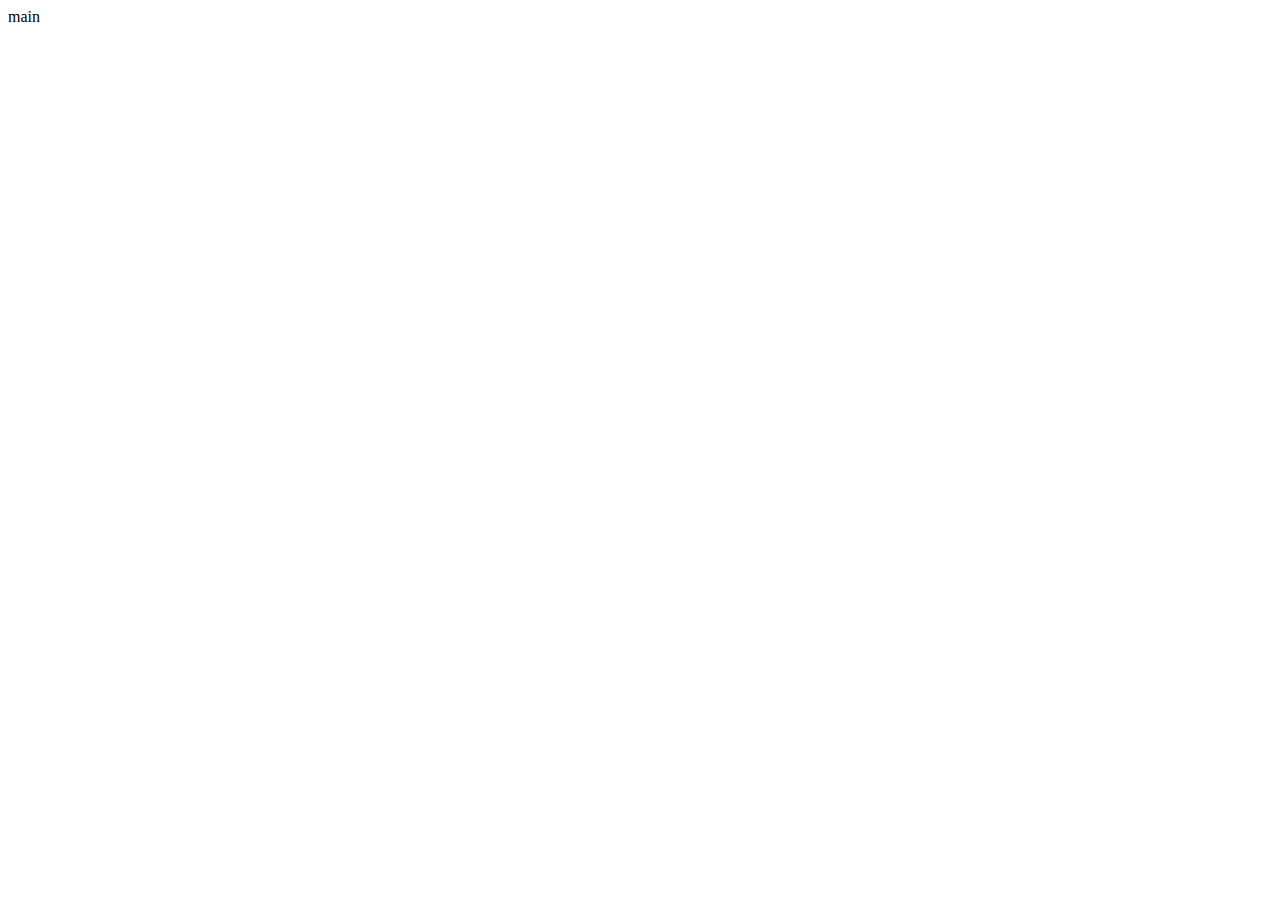
==== index.html @ 04a265bd "created index,portfolio, contact pages and a readme" ====
<!DOCTYPE html>
<html lang="en">
<head>
    <meta charset="UTF-8">
    <meta name="viewport" content="width=device-width, initial-scale=1.0">
    <title>Portfolio</title>
</head>
<body>
   main 
</body>
</html>
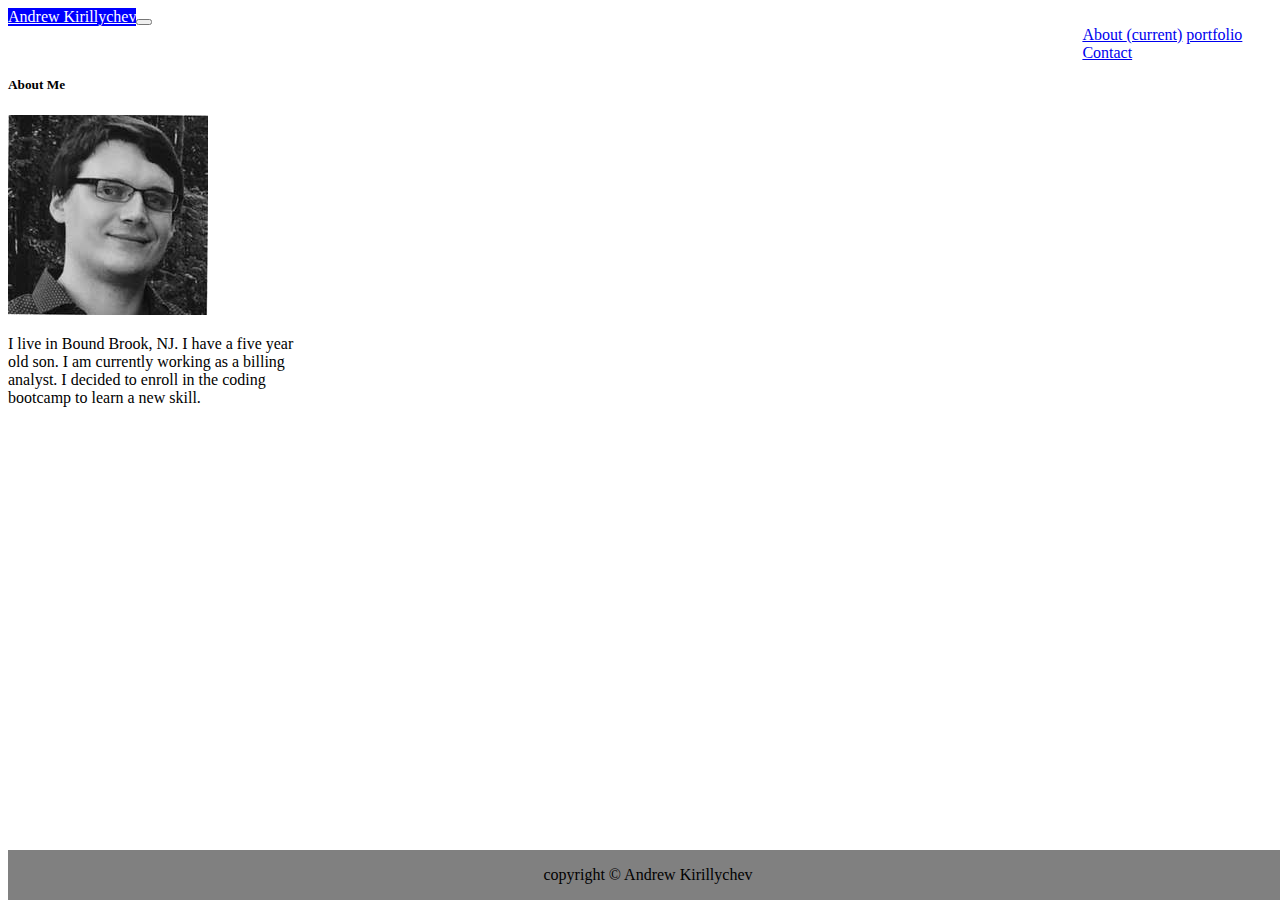
==== commit 2d5ef835: "added nav bar to all pages. Added links and pictures. Add bio." ====
--- a/index.html
+++ b/index.html
@@ -3,9 +3,72 @@
 <head>
     <meta charset="UTF-8">
     <meta name="viewport" content="width=device-width, initial-scale=1.0">
+    <link rel="stylesheet" href="style.css">
+   
+<link rel="stylesheet" href="https://stackpath.bootstrapcdn.com/bootstrap/4.5.0/css/bootstrap.min.css" integrity="sha384-9aIt2nRpC12Uk9gS9baDl411NQApFmC26EwAOH8WgZl5MYYxFfc+NcPb1dKGj7Sk" crossorigin="anonymous">
+
+
+<script src="https://code.jquery.com/jquery-3.5.1.slim.min.js" integrity="sha384-DfXdz2htPH0lsSSs5nCTpuj/zy4C+OGpamoFVy38MVBnE+IbbVYUew+OrCXaRkfj" crossorigin="anonymous"></script>
+<script src="https://cdn.jsdelivr.net/npm/popper.js@1.16.0/dist/umd/popper.min.js" integrity="sha384-Q6E9RHvbIyZFJoft+2mJbHaEWldlvI9IOYy5n3zV9zzTtmI3UksdQRVvoxMfooAo" crossorigin="anonymous"></script>
+<script src="https://stackpath.bootstrapcdn.com/bootstrap/4.5.0/js/bootstrap.min.js" integrity="sha384-OgVRvuATP1z7JjHLkuOU7Xw704+h835Lr+6QL9UvYjZE3Ipu6Tp75j7Bh/kR0JKI" crossorigin="anonymous"></script>
     <title>Portfolio</title>
 </head>
+
+<header> 
+    <nav class="navbar navbar-expand-lg navbar-light bg-light">
+        <a class="navbar-brand" href="#">Andrew Kirillychev</a>
+        <button class="navbar-toggler" type="button" data-toggle="collapse" data-target="#navbarNavAltMarkup" aria-controls="navbarNavAltMarkup" aria-expanded="false" aria-label="Toggle navigation">
+          <span class="navbar-toggler-icon"></span>
+        </button>
+        <div class="collapse navbar-collapse" id="navbarNavAltMarkup">
+          <div class="navbar-nav">
+            <a class="nav-item nav-link active" href="index.html">About <span class="sr-only">(current)</span></a>
+            <a class="nav-item nav-link" href="portfolio.html">portfolio</a>
+            <a class="nav-item nav-link" href="contact.html">Contact</a>
+          </div>
+        </div>
+      </nav>
+             
+</Header>
+    
+    
+
+
 <body>
-   main 
+    
+    <main class="container">
+        <section class= "row">
+            <div Class="col-12 col-lg-4">
+                <div class="card" style="width: 18rem;">
+                    <h5 class="card-title">About Me</h5>
+                    <div class="img-wrapper">
+                     <img class="img-fluid" src="assets/pic.jpg" class="card-img-top" alt="My linkedin picture">
+                    </div>
+                    <div class="card-body">
+                    
+                     <p> I live in Bound Brook, NJ. I have a five year old son. I am currently working as a billing analyst. I decided to enroll in the coding bootcamp to learn a new skill.</p>
+
+                    
+                      
+                    </div>
+                  </div>
+
+            </div>
+          
+           
+
+            
+
+        </section>
+
+    </main>
+
+   
 </body>
+<footer>
+    
+    <p>copyright &copy; Andrew Kirillychev</p>
+
+</footer>
+
 </html>--- a/style.css
+++ b/style.css
@@ -0,0 +1,27 @@
+.navbar-brand {
+    background-color:blue ;
+    Color:white;
+    float: left;
+}
+.navbar-nav {
+    float: right;
+    margin-left: 85%;
+    color: gray;
+}
+.card-title{margin-top: 15px;}
+
+.container{float: left;
+height: 100%;}
+
+
+
+footer {
+    background-color: gray;
+    position: fixed;
+    width: 100%;
+    bottom: 0px;
+    text-align: center;
+    }
+
+.form-group{margin-top: 10px;}
+
